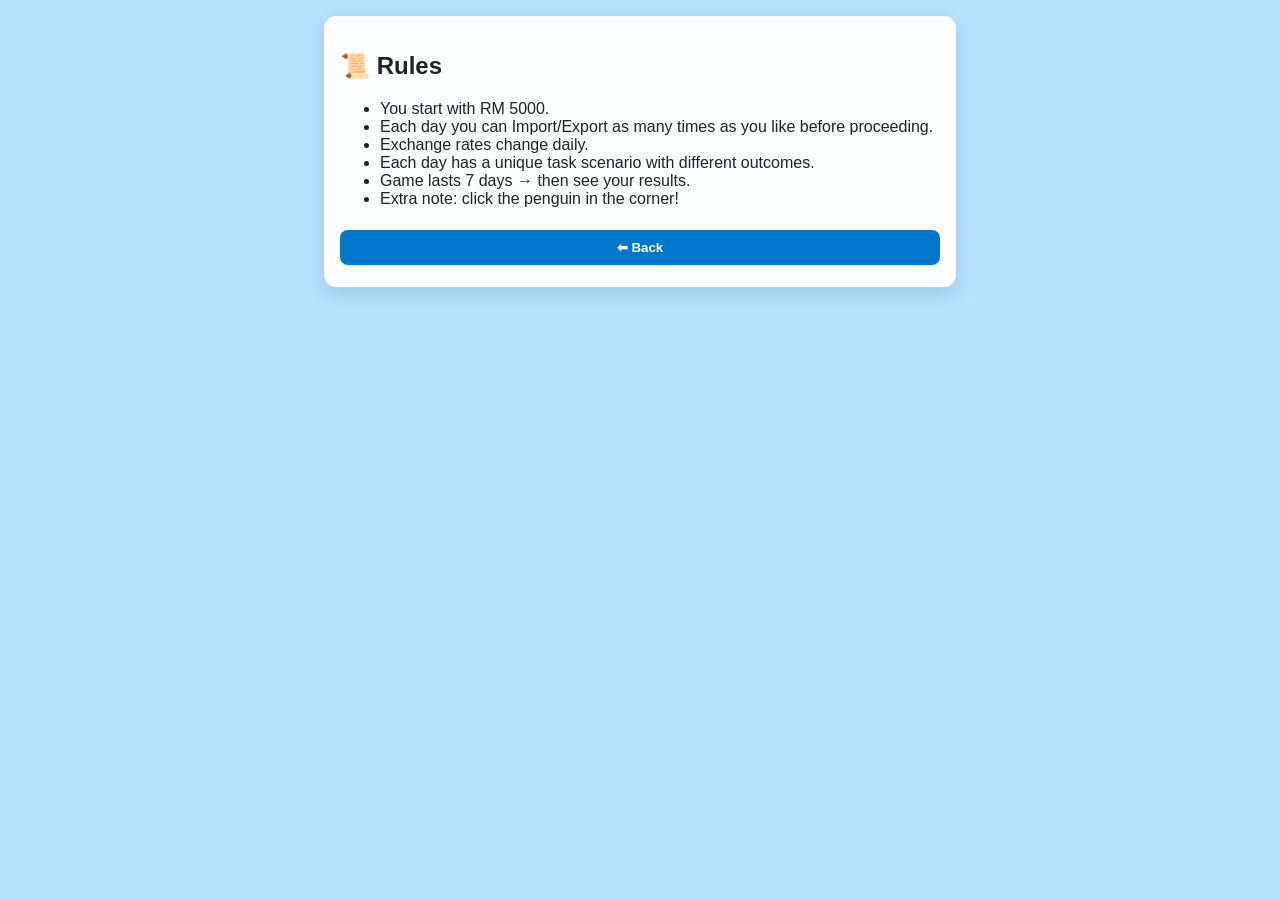
==== rules.html @ a85a1e34 "Add files via upload" ====
<!DOCTYPE html>
<html lang="en">
<head>
  <meta charset="UTF-8">
  <meta name="viewport" content="width=device-width, initial-scale=1.0">
  <title>Rules</title>
  <link rel="stylesheet" href="style.css">
</head>
<body>
  <div class="container">
    <h2>📜 Rules</h2>
    <ul>
      <li>You start with RM 5000.</li>
      <li>Each day you can Import/Export as many times as you like before proceeding.</li>
      <li>Exchange rates change daily.</li>
      <li>Each day has a unique task scenario with different outcomes.</li>
      <li>Game lasts 7 days → then see your results.</li>
      <li>Extra note: click the penguin in the corner!</li>
    </ul>
    <button onclick="location.href='index.html'">⬅ Back</button>
  </div>
</body>
</html>
---- style.css ----
/* ===== Mobile adjustments ===== */
body {
  margin:0;
  font-family: Inter, "Segoe UI", Roboto, Arial, sans-serif;
  background:#b6e1ff;
  color:#222;
}

.container {
  max-width:600px;
  margin:16px auto;
  padding:16px;
  background:rgba(255,255,255,0.95);
  border-radius:12px;
  box-shadow:0 6px 20px rgba(0,0,0,0.12);
}

/* Buttons full-width */
button {
  background:#0077cc;
  color:#fff;
  border:none;
  padding:10px 14px;
  border-radius:8px;
  cursor:pointer;
  font-weight:600;
  margin:6px 0;
  width:100%;
}
button:hover { filter: brightness(0.95); }

/* Trade panel inputs */
.trade-panel .row {
  display:flex;
  flex-direction:column;
  gap:10px;
}
label { font-size:0.95rem; }
input[type=number], select {
  padding:8px;
  border-radius:6px;
  border:1px solid #ccc;
  width:100%;
}

/* Progress bar */
.progress-container {
  width:100%;
  background:#eee;
  border-radius:10px;
  height:22px;
  margin:12px 0;
  overflow:hidden;
}
#progressBar {
  height:100%;
  width:0%;
  background: linear-gradient(90deg, #4CAF50, #8BC34A);
  color:#fff;
  display:flex;
  align-items:center;
  justify-content:center;
  font-weight:600;
  transition: width .4s ease;
}

/* History table */
#historyTable, #ratesTable {
  width:100%;
  border-collapse:collapse;
  font-size:0.9rem;
}
#historyTable th, #historyTable td, #ratesTable th, #ratesTable td {
  padding:6px 8px;
  border:1px solid #ddd;
  text-align:center;
}
.profit { color:#18a558; font-weight:700; }
.loss { color:#e74c3c; font-weight:700; }
.task-row { background:#eaf6ff; font-weight:700; }

/* Penguin mascot */
#penguinContainer img {
  width:80px;
  cursor:pointer;
}
.penguin-tip {
  margin-top:8px;
  background:rgba(0,0,0,0.8);
  color:#fff;
  padding:10px;
  border-radius:8px;
  font-size:0.9rem;
  text-align:left;
  max-width:220px;
  margin:auto;
}

/* --- Mobile responsive adjustments --- */
@media screen and (max-width: 600px) {
  .container { padding: 12px; margin: 12px; }
  .top-row { flex-direction: column; align-items: flex-start; gap: 6px; }
  .trade-panel .row, #optionsContainer { flex-direction: column; gap: 8px; }
  input, select, button { width: 100%; font-size: 1rem; }
  table, th, td { font-size: 0.9rem; }
  #balanceChart, #resultsChart { width: 100% !important; }
  #penguinContainer { width: 60px; height: auto; right: 10px; bottom: 10px; }
}
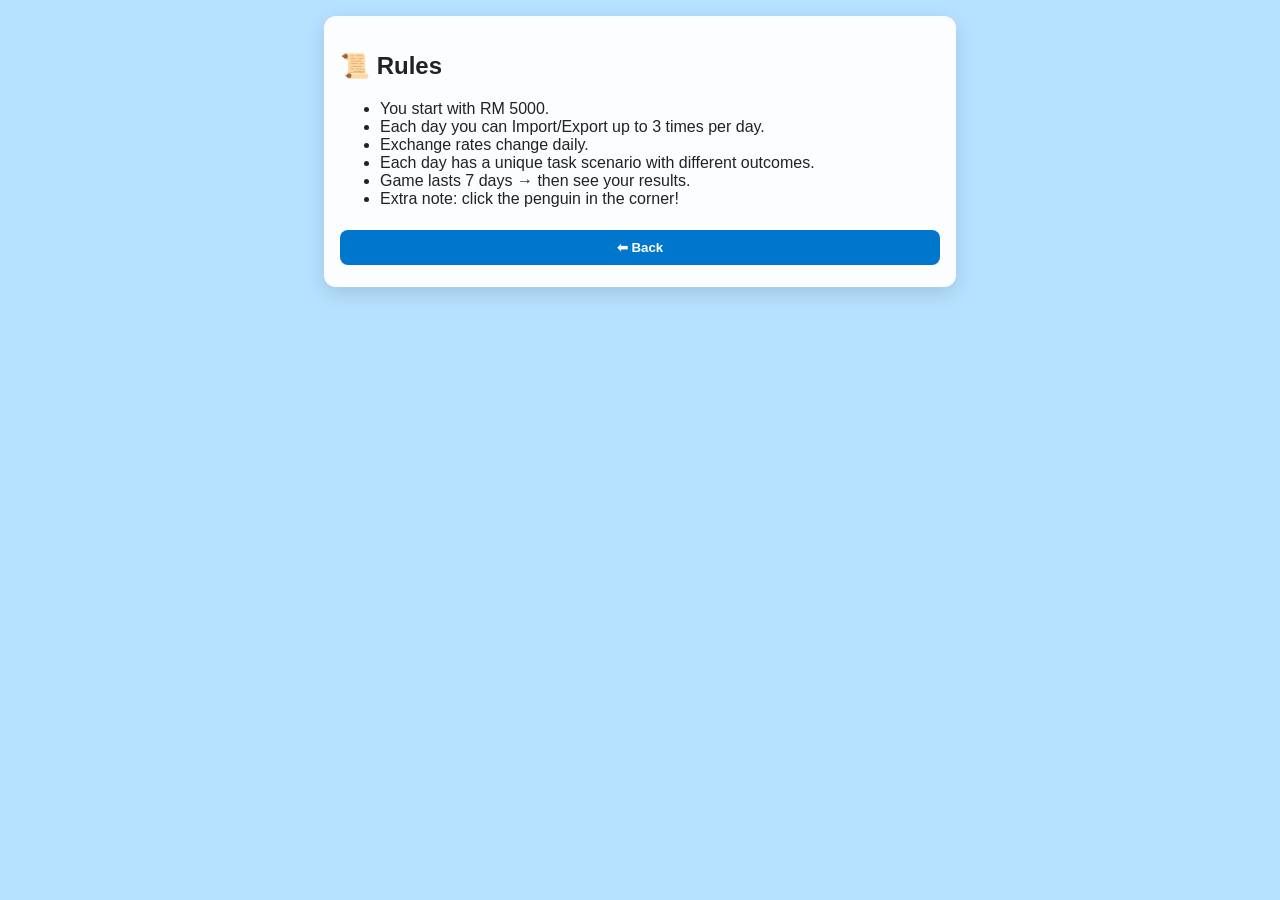
==== commit 5e46fc9e: "Update rules.html" ====
--- a/rules.html
+++ b/rules.html
@@ -10,12 +10,12 @@
   <div class="container">
     <h2>📜 Rules</h2>
     <ul>
-      <li>You start with RM 5000.</li>
-      <li>Each day you can Import/Export as many times as you like before proceeding.</li>
-      <li>Exchange rates change daily.</li>
-      <li>Each day has a unique task scenario with different outcomes.</li>
-      <li>Game lasts 7 days → then see your results.</li>
-      <li>Extra note: click the penguin in the corner!</li>
+        <li>You start with RM 5000.</li>
+        <li>Each day you can Import/Export up to 3 times per day.</li>
+        <li>Exchange rates change daily.</li>
+        <li>Each day has a unique task scenario with different outcomes.</li>
+        <li>Game lasts 7 days → then see your results.</li>
+        <li>Extra note: click the penguin in the corner!</li>
     </ul>
     <button onclick="location.href='index.html'">⬅ Back</button>
   </div>
